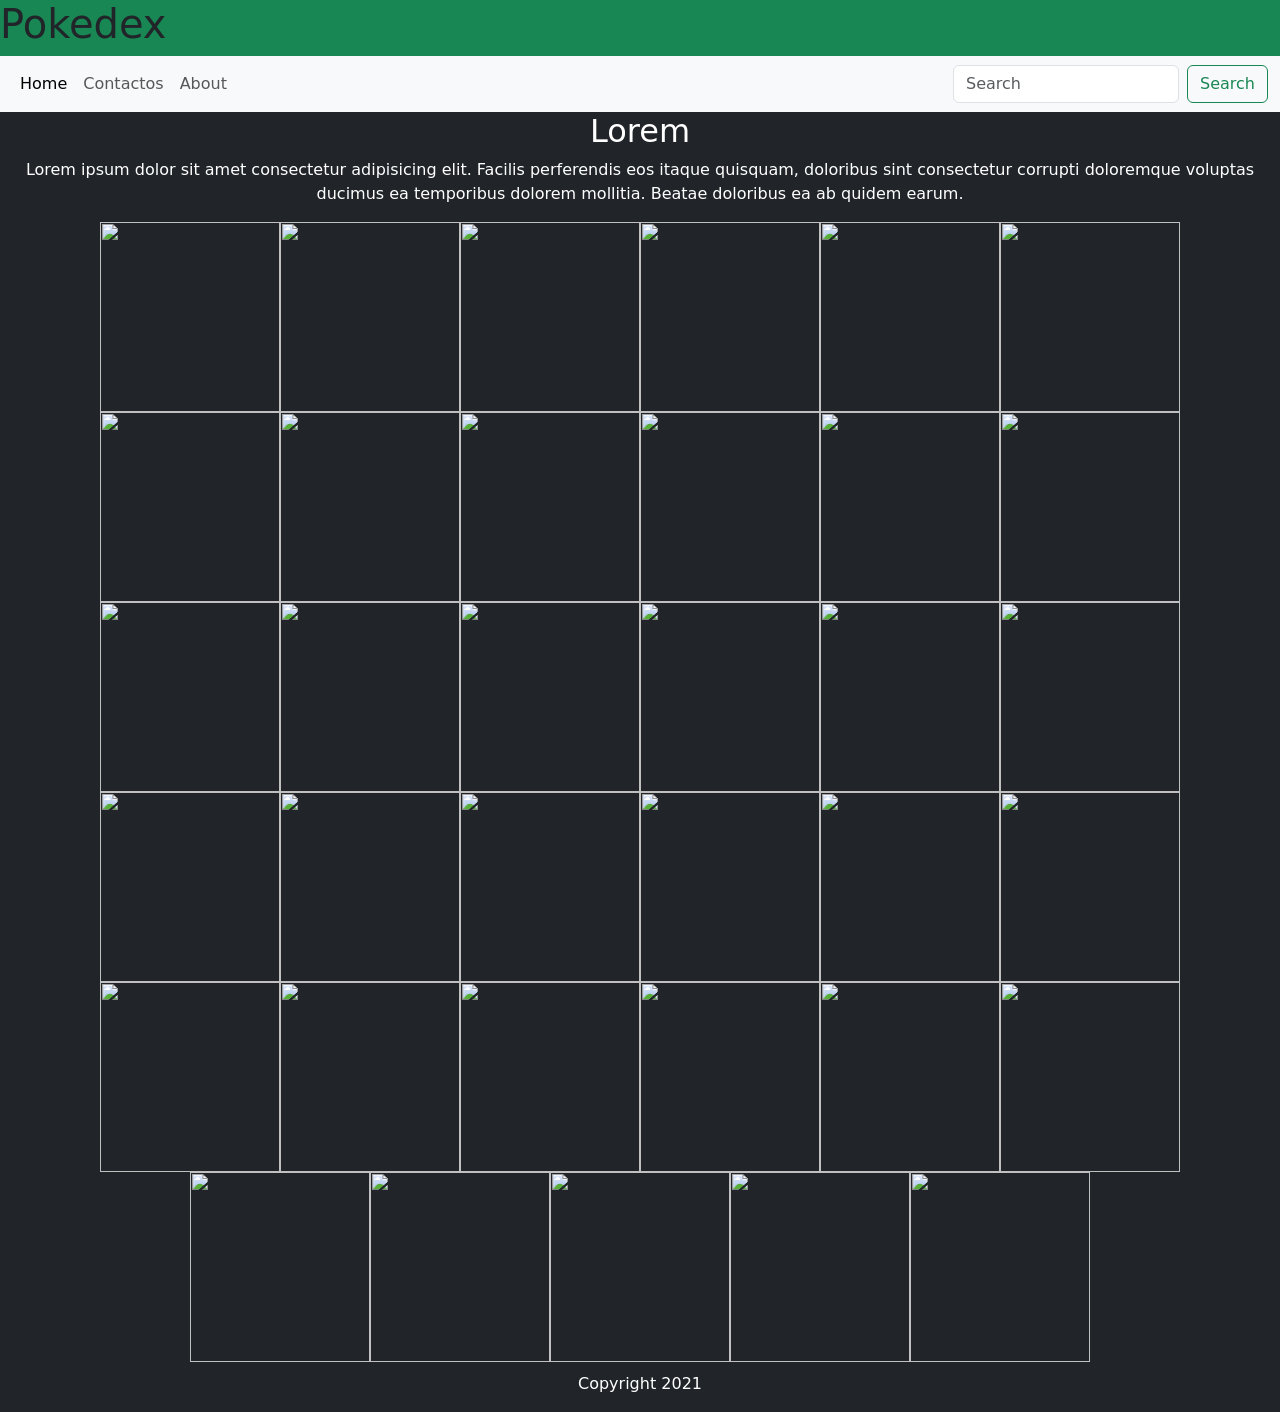
==== index.html @ 26c50b57 "Initial commit" ====
<!DOCTYPE html>
<html lang="en">
<head>
    <meta charset="UTF-8">
    <meta http-equiv="X-UA-Compatible" content="IE=edge">
    <meta name="viewport" content="width=device-width, initial-scale=1.0">
    <link rel="stylesheet" href="style.css">
    <link href="https://cdn.jsdelivr.net/npm/bootstrap@5.1.0/dist/css/bootstrap.min.css" rel="stylesheet" integrity="sha384-KyZXEAg3QhqLMpG8r+8fhAXLRk2vvoC2f3B09zVXn8CA5QIVfZOJ3BCsw2P0p/We" crossorigin="anonymous">
    <title class="brand-title" >PokemonWeb</title>
    
</head>
<body class="bg-dark">
    <header class="bg-success">
        <h1>Pokedex</h1>
        <nav class="navbar navbar-expand-lg navbar-light bg-light ">
            <div class="container-fluid">
              <button class="navbar-toggler" type="button" data-bs-toggle="collapse" data-bs-target="#navbarSupportedContent" aria-controls="navbarSupportedContent" aria-expanded="false" aria-label="Toggle navigation">
                <span class="navbar-toggler-icon"></span>
              </button>
              <div class="collapse navbar-collapse" id="navbarSupportedContent">
                <ul class="navbar-nav me-auto mb-2 mb-lg-0">
                  <li class="nav-item">
                    <a class="nav-link active"  href="#">Home</a>
                  </li>
                  <li class="nav-item">
                    <a class="nav-link" href="#">Contactos</a>
                  </li>
                  
                  <li class="nav-item">
                    <a class="nav-link" href="#" >About</a>
                  </li>
                </ul>
                <form class="d-flex">
                  <input class="form-control me-2" type="search" placeholder="Search" aria-label="Search">
                  <button class="btn btn-outline-success" type="submit">Search</button>
                </form>
              </div>
            </div>
          </nav>
    </header>
    <main class="container-fluid flex-lg-wrap ">
        <div class="main-brand">
            <h2 class="main-title">Lorem</h2>
            <p class="main-text">Lorem ipsum dolor sit amet consectetur adipisicing elit. Facilis perferendis eos itaque quisquam, doloribus sint consectetur corrupti doloremque voluptas ducimus ea temporibus dolorem mollitia. Beatae doloribus ea ab quidem earum.</p>
        </div>
        <div class="cards-container bg-dark">
            <div class="card bg-dark border-0" ><img id="img-main1" src="" alt="" srcset=""></div>
            <div class="card bg-dark border-0"  ><img id="img-main2" src="" alt="" srcset=""></div>
            <div class="card bg-dark border-0" ><img id="img-main3"src="" alt="" srcset=""></div>
            <div class="card bg-dark border-0" ><img id="img-main4"src="" alt="" srcset=""></div>
            <div class="card bg-dark border-0"  ><img id="img-main5"src="" alt="" srcset=""></div>
            <div class="card bg-dark border-0"  ><img id="img-main6"src="" alt="" srcset=""></div>
            <div class="card bg-dark border-0"  ><img id="img-main7"src="" alt="" srcset=""></div>
            <div class="card bg-dark border-0"  ><img id="img-main8" src="" ="" srcset=""></div>
            <div class="card bg-dark border-0"  ><img id="img-main9"src="" alt="" srcset=""></div>
            <div class="card bg-dark border-0" ><img id="img-main10"src="" alt="" srcset=""></div>
            <div class="card bg-dark border-0"  ><img id="img-main11"src="" alt="" srcset=""></div>
            <div class="card bg-dark border-0" ><img id="img-main12"src="" alt="" srcset=""></div>
            <div class="card bg-dark border-0" ><img id="img-main13"src="" alt="" srcset=""></div>
            <div class="card bg-dark border-0"  ><img id="img-main14"src="" alt="" srcset=""></div>
            <div class="card bg-dark border-0"  ><img id="img-main15"src="" alt="" srcset=""></div>
            <div class="card bg-dark border-0"  ><img id="img-main16"src="" alt="" srcset=""></div>
            <div class="card bg-dark border-0" ><img id="img-main17"src="" alt="" srcset=""></div>
            <div class="card bg-dark border-0"  ><img id="img-main18"src="" alt="" srcset=""></div>
            <div class="card bg-dark border-0" ><img id="img-main19"src="" alt="" srcset=""></div>
            <div class="card bg-dark border-0" ><img id="img-main20"src="" alt="" srcset=""></div>
            <div class="card bg-dark border-0" <img id="img-main21"src="" alt="" srcset=""></div>
            <div class="card bg-dark border-0"  ><img id="img-main22"src="" alt="" srcset=""></div>
            <div class="card bg-dark border-0"  ><img id="img-main23"src="" alt="" srcset=""></div>
            <div class="card bg-dark border-0"  ><img id="img-main24"src="" alt="" srcset=""></div>
            <div class="card bg-dark border-0"  ><img id="img-main25"src="" alt="" srcset=""></div>
            <div class="card bg-dark border-0"  ><img id="img-main26"src="" alt="" srcset=""></div>
            <div class="card bg-dark border-0"  ><img id="img-main27"src="" alt="" srcset=""></div>
            <div class="card bg-dark border-0"  ><img id="img-main28"src="" alt="" srcset=""></div>
            <div class="card bg-dark border-0"  ><img id="img-main29"src="" alt="" srcset=""></div>
            <div class="card bg-dark border-0"  ><img id="img-main30"src="" alt="" srcset=""></div>
            <div class="card bg-dark border-0" ><img id="img-main31"src="" alt="" srcset=""></div>
            <div class="card bg-dark border-0"  ><img id="img-main32"src="" alt="" srcset=""></div>
            <div class="card bg-dark border-0"  ><img id="img-main33"src="" alt="" srcset=""></div>
            <div class="card bg-dark border-0"  ><img id="img-main34"src="" alt="" srcset=""></div>
            <div class="card bg-dark border-0" ><img id="img-main35"src="" alt="" srcset=""></div>
            <div class="card bg-dark border-0" ><img id="img-main36"src="" alt="" srcset=""></div>
        </div>
    </main>
    <footer>Copyright 2021</footer>
    <script src="script.js" defer></script>
</body>

</html>
---- style.css ----
html,body {
    margin:0;
    padding:0;
 }
.cards-container{
    display: flex;
    flex-wrap: wrap;
    justify-content: center;
}
.main-title,.main-text{
    width: 100%;
    text-align: center;
    color: white;
    display: flex;
    flex-direction: column;
}
.card{
    margin: 0px;
}
footer{
    width: 100%;
    padding-top: 10px;
    height: 50px;
    position: relative;
    bottom: 0%;
    text-align: center;
    color: white;
}
img{
    height: 190px;
    width: 180px;
    
}
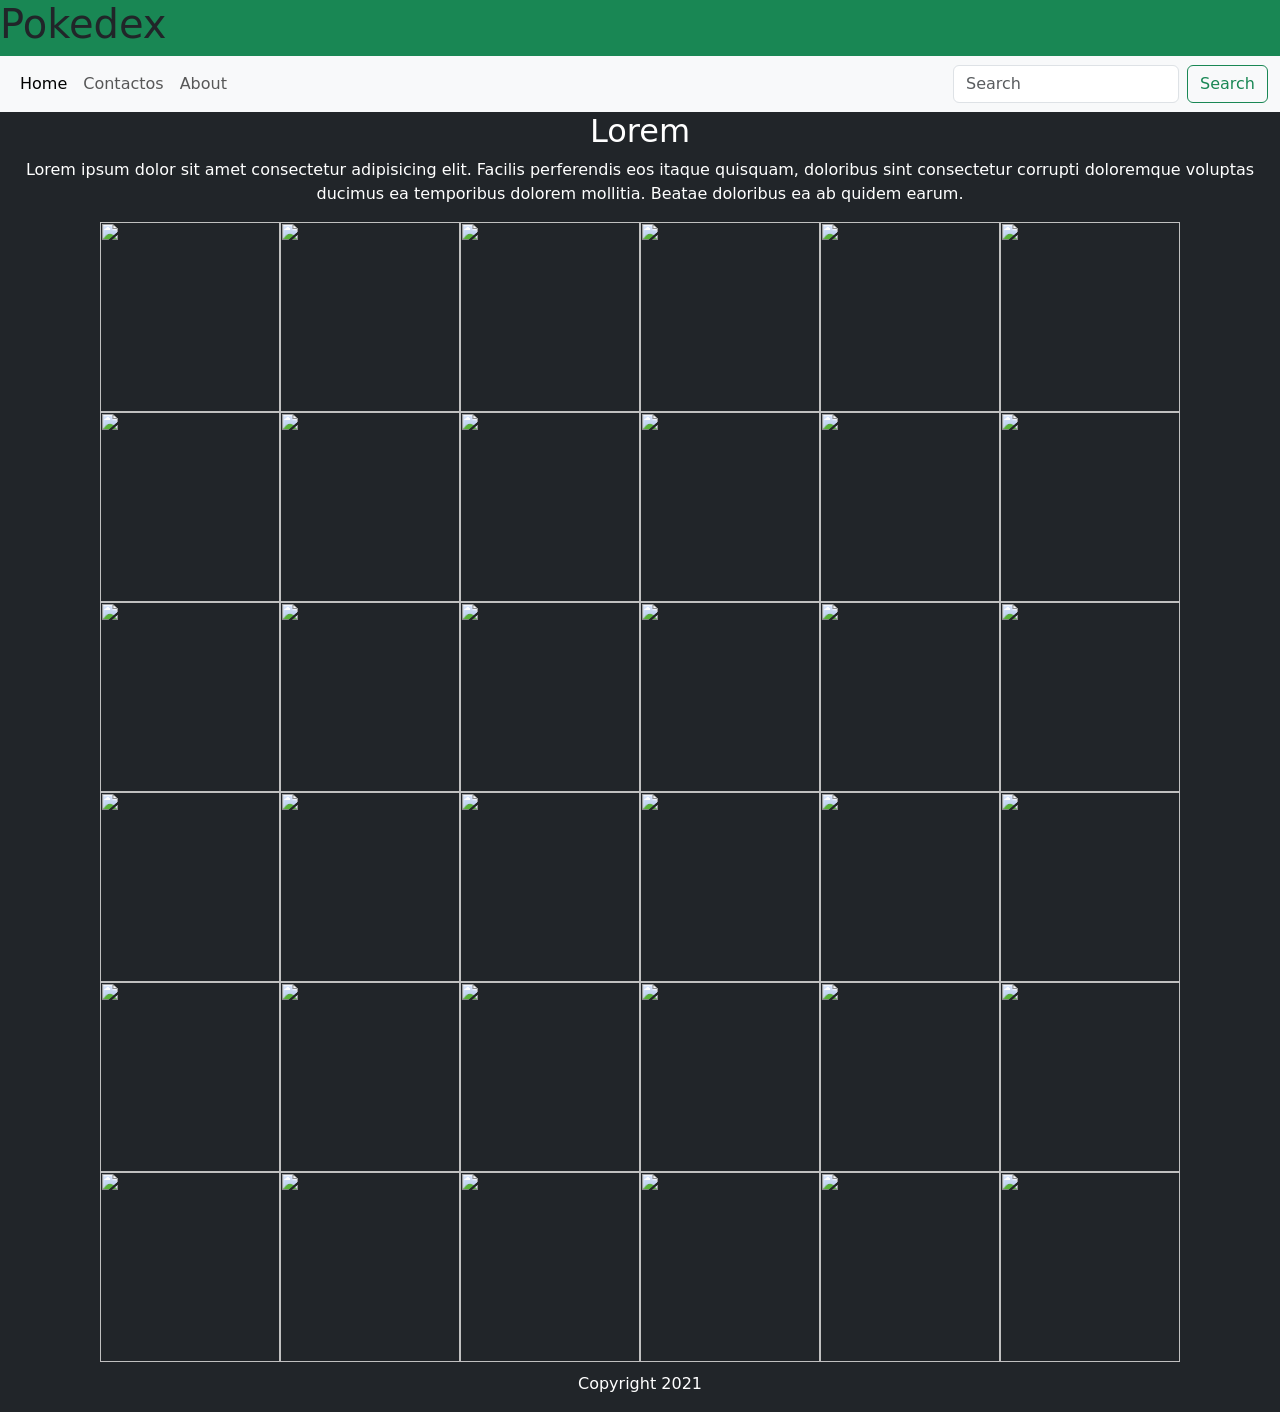
==== commit f0ee2d2c: "Update index.html commit 4 the win" ====
--- a/index.html
+++ b/index.html
@@ -64,7 +64,7 @@
             <div class="card bg-dark border-0"  ><img id="img-main18"src="" alt="" srcset=""></div>
             <div class="card bg-dark border-0" ><img id="img-main19"src="" alt="" srcset=""></div>
             <div class="card bg-dark border-0" ><img id="img-main20"src="" alt="" srcset=""></div>
-            <div class="card bg-dark border-0" <img id="img-main21"src="" alt="" srcset=""></div>
+            <div class="card bg-dark border-0" ><img id="img-main21" src="" alt="" srcset=""></div>
             <div class="card bg-dark border-0"  ><img id="img-main22"src="" alt="" srcset=""></div>
             <div class="card bg-dark border-0"  ><img id="img-main23"src="" alt="" srcset=""></div>
             <div class="card bg-dark border-0"  ><img id="img-main24"src="" alt="" srcset=""></div>
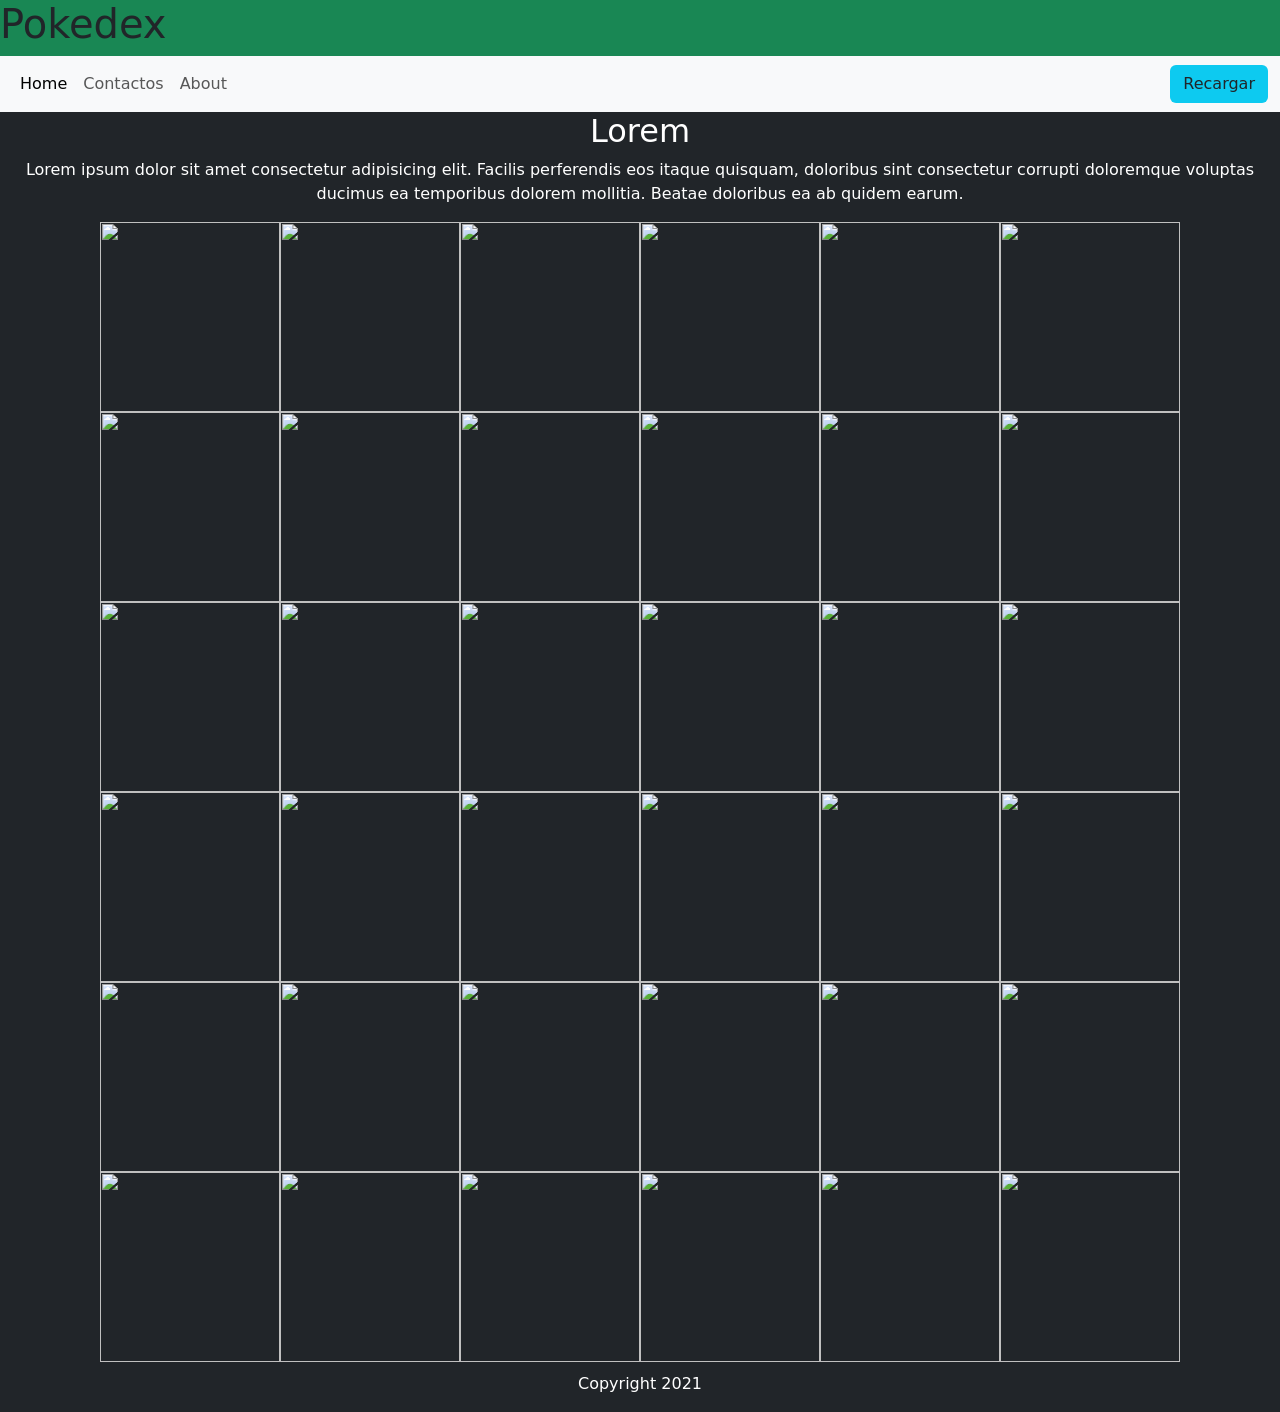
==== commit 5fb41a3b: "new bttn" ====
--- a/index.html
+++ b/index.html
@@ -7,9 +7,16 @@
     <link rel="stylesheet" href="style.css">
     <link href="https://cdn.jsdelivr.net/npm/bootstrap@5.1.0/dist/css/bootstrap.min.css" rel="stylesheet" integrity="sha384-KyZXEAg3QhqLMpG8r+8fhAXLRk2vvoC2f3B09zVXn8CA5QIVfZOJ3BCsw2P0p/We" crossorigin="anonymous">
     <title class="brand-title" >PokemonWeb</title>
-    
+    <script async src="https://www.googletagmanager.com/gtag/js?id=G-V4C009SF78"></script>
+    <script>
+       window.dataLayer = window.dataLayer || [];
+       function gtag(){dataLayer.push(arguments);}
+       gtag('js', new Date());
+
+       gtag('config', 'G-V4C009SF78');
+      </script>
 </head>
-<body class="bg-dark">
+<body class="bg-dark" id="_body">
     <header class="bg-success">
         <h1>Pokedex</h1>
         <nav class="navbar navbar-expand-lg navbar-light bg-light ">
@@ -30,10 +37,7 @@
                     <a class="nav-link" href="#" >About</a>
                   </li>
                 </ul>
-                <form class="d-flex">
-                  <input class="form-control me-2" type="search" placeholder="Search" aria-label="Search">
-                  <button class="btn btn-outline-success" type="submit">Search</button>
-                </form>
+                <button class="btn bg-info" id="btn">Recargar</button>
               </div>
             </div>
           </nav>
@@ -84,6 +88,8 @@
     </main>
     <footer>Copyright 2021</footer>
     <script src="script.js" defer></script>
-</body>
+    <!-- Global site tag (gtag.js) - Google Analytics -->
+   
+  </body>
 
 </html>
--- a/style.css
+++ b/style.css
@@ -29,5 +29,4 @@
 img{
     height: 190px;
     width: 180px;
-    
 }
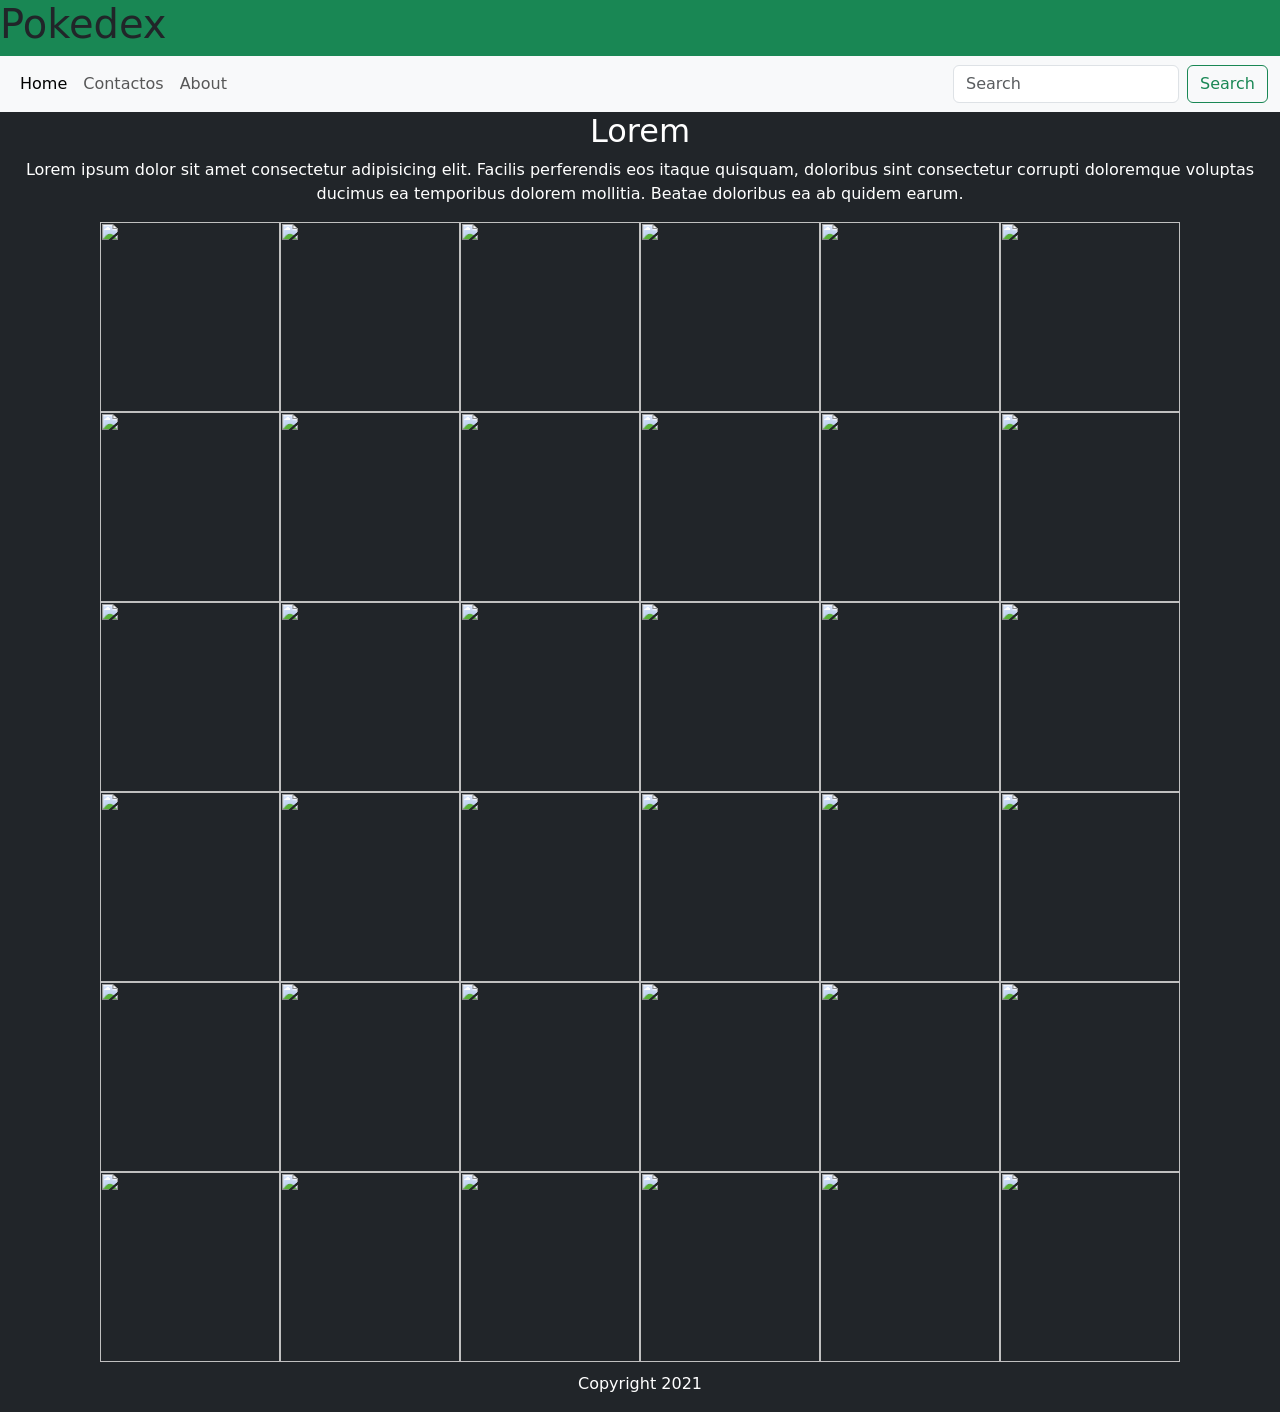
==== commit 2b86ed9c: "Change images" ====
--- a/index.html
+++ b/index.html
@@ -16,7 +16,7 @@
        gtag('config', 'G-V4C009SF78');
       </script>
 </head>
-<body class="bg-dark" id="_body">
+<body class="bg-dark">
     <header class="bg-success">
         <h1>Pokedex</h1>
         <nav class="navbar navbar-expand-lg navbar-light bg-light ">
@@ -37,7 +37,10 @@
                     <a class="nav-link" href="#" >About</a>
                   </li>
                 </ul>
-                <button class="btn bg-info" id="btn">Recargar</button>
+                <form class="d-flex">
+                  <input class="form-control me-2" type="search" placeholder="Search" aria-label="Search">
+                  <button class="btn btn-outline-success" type="submit">Search</button>
+                </form>
               </div>
             </div>
           </nav>
--- a/style.css
+++ b/style.css
@@ -29,4 +29,5 @@
 img{
     height: 190px;
     width: 180px;
+    
 }
